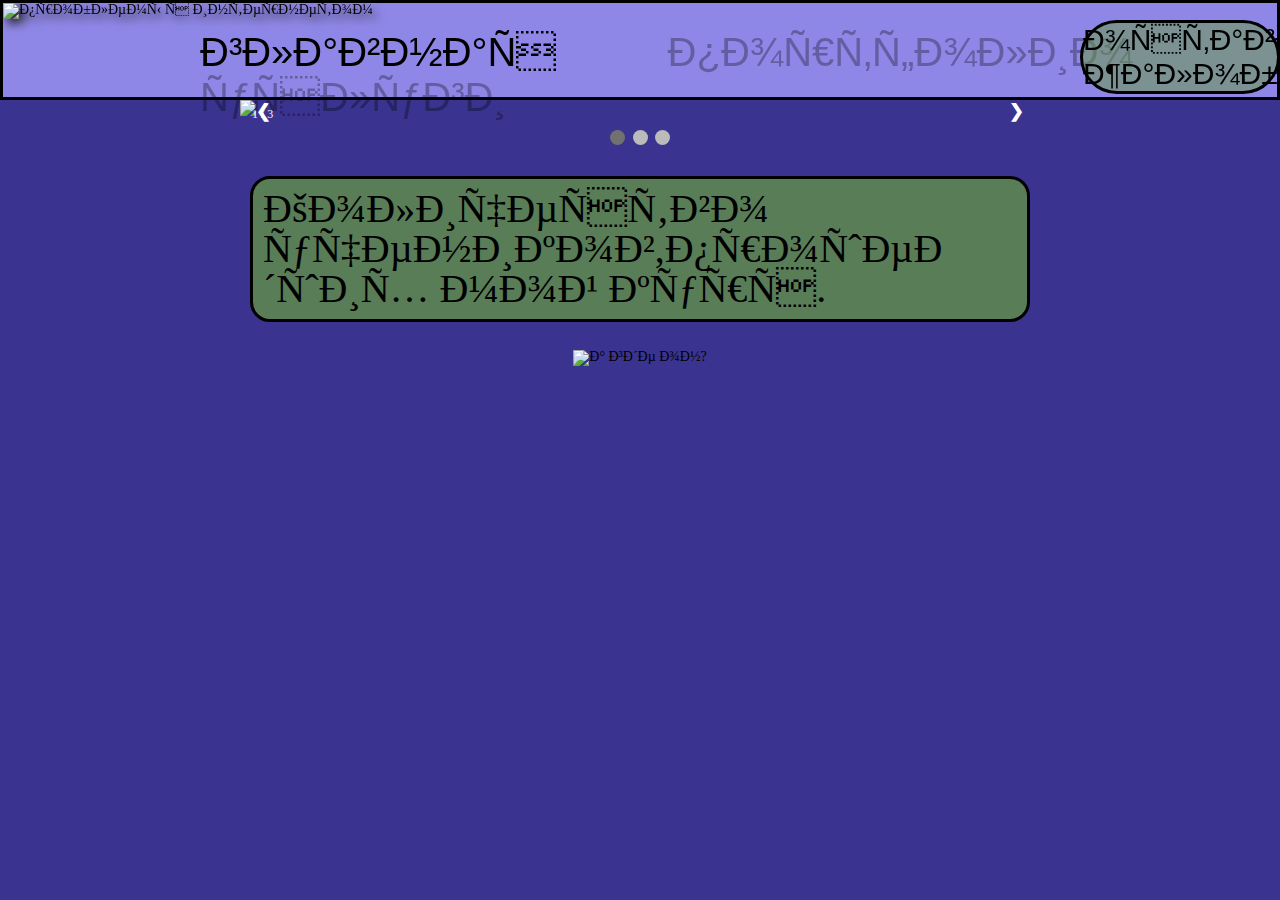
==== index.html @ bd24ee9b "fixit" ====
<!DOCTYPE html>
<html lang="ru">
<head>
    <title>Репитор/главная</title>
    <meta http-equiv="Cotent-type" content="text/html;charset=UTF-8"/>
    <meta name="viewport" content ="width=1300">
    <meta name="format-detection" content="telephone=no">
    <meta name="description" content="">
    <meta name="keywords" content="">
    <meta name="robots" content="none"><!-- запрет индексации полностью -->
    <meta name="Author" content="Maestro"><!-- указываем автора страницы-->
    <meta name="Copyright" content="Maestro"><!-- указываем владельца авторских прав -->
    <meta name="Address" content="Moskow"><!-- адресс офиса -->
     <meta property="og:locale" content="ru_RU"><!-- локализация сайта для ру -->
    <meta property="og:type" content="article"><!-- тип контента статья -->


    <meta name="viewport"  content ="width=device-width,initial-scale=1.0,maximum-scale=1.0,user-scable=0">
    <link rel="stylesheet" href="css/style.css" />
</head>
<body>
    <header class="shapka">
        <div class="shapka__logo">
            <img src="img/логотип .png" alt="проблемы с интернетом">
        </div>
        <div class="shapka__vibor_verh">
            <span class="shapka__main"><a href="index.html">главная</a></span>
            <span class="shapka__profil"><a href="profil.html">портфолио</a></span>
            <span class="shapka__uslugi"><a href="">услуги</a></span>
            <button class="shapka__button">оставить жалобу</button>
        </div>
    </header>
    <div class="slideshow-container">

  <!-- Full-width images with number and caption text -->
  <div class="mySlides fade">
    <div class="numbertext">1 / 3</div>
    <img src="img/1карусель.png" style="width:100%">
    
  </div>

  <div class="mySlides fade">
    <div class="numbertext">2 / 3</div>
    <img src="img/2карусель.png" style="width:100%">
    
  </div>

  <div class="mySlides fade">
    <div class="numbertext">3 / 3</div>
    <img src="img/3каруель.png" style="width:100%">
    
  </div>

  <!-- Next and previous buttons -->
  <a class="prev" onclick="plusSlides(-1)">&#10094;</a>
  <a class="next" onclick="plusSlides(1)">&#10095;</a>
</div>
<br>

<!-- The dots/circles -->
<div style="text-align:center">
  <span class="dot" onclick="currentSlide(1)"></span>
  <span class="dot" onclick="currentSlide(2)"></span>
  <span class="dot" onclick="currentSlide(3)"></span>
</div>
<br>
<br>

<div class="stat">
    <h1>Количество учеников,прошедших мой курс. </h1>
    
</div>
<br>
<br>
<div class="graf">
    <img src="img/график.png" alt="а где он?">
</div>
 

<script>
    var slideIndex = 1;
showSlides(slideIndex);

// Next/previous controls
function plusSlides(n) {
  showSlides(slideIndex += n);
}

// Thumbnail image controls
function currentSlide(n) {
  showSlides(slideIndex = n);
}

function showSlides(n) {
  var i;
  var slides = document.getElementsByClassName("mySlides");
  var dots = document.getElementsByClassName("dot");
  if (n > slides.length) {slideIndex = 1}
  if (n < 1) {slideIndex = slides.length}
  for (i = 0; i < slides.length; i++) {
      slides[i].style.display = "none";
  }
  for (i = 0; i < dots.length; i++) {
      dots[i].className = dots[i].className.replace(" active", "");
  }
  slides[slideIndex-1].style.display = "block";
  dots[slideIndex-1].className += " active";
}
</script>
</body>
</html>
---- css/style.css ----
@charset "UTF-8";
* { /** Звёздочка обозначает ,что обращаемся ко всем тегам*/
  padding: 0; /*внутренний отступ*/
  margin: 0; /*внешний отступ*/
  border: 0; /*выделение с помощью рамки*/
}

*, *:before, *:after {
  -webkit-box-sizing: border-box;
  box-sizing: border-box; /*меняет подсчёт ширины блока*/
}

/*убираем линии обводки*/
:focus, :active {
  outline: none;
}

a:focus, a:active {
  outline: none;
}

nav, footer, header, aside {
  display: block;
} /*делает эти теги блочными*/
html, body {
  height: 100%; /*высота*/
  width: 100%; /*ширина*/
  font-size: 100%; /*размер шрифта*/
  line-height: 1; /*размер отступа сверху и снизу*/
  font-size: 14px; /*размер шрифта*/
  -ms-text-size-adjust: 100%; /*для более удобной работы с шрифтом на мобильных устройств*/
  -moz-text-size-adjust: 100%;
  -webkit-text-size-adjust: 100%;
}

input, button, textarea {
  font-family: inherit;
} /*наследовать семейство шрифта*/
input::-ms-clear {
  display: none;
} /*убирает крестик в интернет экс*/
button {
  cursor: pointer;
} /*убирает отступы для кнопок в файрфоксе*/
button::-moz-focus-inner {
  margin: -1px;
  padding: 0;
  border-width: 1px;
} /*уменьшает кнопку в файрфокс*/
/*Для ссылок запомнить LoVe Fears HAte(снача link потом visited ,focus,hover,active)*/
a, a:visited {
  text-decoration: none;
} /*типизация ссылок*/
a:hover {
  text-decoration: none;
} /*типизация ссылок*/
ul li {
  list-style: none;
} /*очистка стилей маркированных списков*/
img {
  vertical-align: top;
} /*выравнивет картинку по вертикали*/
h1, h2, h3, h4, h5, h6 {
  font-size: inherit;
  font-weight: 400;
} /*обнуление всех заголовков*/
a {
  color: black;
}

body {
  background: #3A338F;
}

.shapka {
  width: 100%;
  height: 100px;
  border: 3px solid black;
  background: rgba(236, 219, 219, 0.5);
  position: sticky;
  top: 0;
  opacity: 70%;
  z-index: 0;
}

.shapka__logo {
  position: static;
}

.shapka__logo img {
  width: 130px;
  -webkit-filter: drop-shadow(5px 5px 5px #222);
  filter: drop-shadow(5px 5px 5px #222);
}

.shapka__vibor_verh {
  position: fixed;
  top: 30px;
  left: 150px;
  font-size: 40px;
  color: #010101;
  font-family: "Inter", sans-serif;
  font-weight: 400;
  line-height: normal;
}

.shapka__main {
  margin: 50px;
}

.shapka__profil {
  margin: 50px;
  opacity: 30%;
}

.shapka__uslugi {
  margin: 50px;
  opacity: 30%;
}

.shapka__button {
  position: fixed;
  right: 0;
  top: 20px;
  font-size: 30px;
  background: rgba(103, 156, 62, 0.5);
  border: 3px solid black;
  border-radius: 40px;
  width: 200px;
}

* {
  -webkit-box-sizing: border-box;
          box-sizing: border-box;
}

/* Slideshow container */
.slideshow-container {
  max-width: 800px;
  position: relative;
  margin: auto;
  z-index: -1;
}

/* Hide the images by default */
.mySlides {
  display: none;
}

/* Next & previous buttons */
.prev, .next {
  cursor: pointer;
  position: absolute;
  top: 50%;
  width: auto;
  margin-top: -22px;
  padding: 16px;
  color: white;
  font-weight: bold;
  font-size: 18px;
  -webkit-transition: 0.6s ease;
  transition: 0.6s ease;
  border-radius: 0 3px 3px 0;
}

/* Position the "next button" to the right */
.next {
  right: 0;
  border-radius: 3px 0 0 3px;
}

/* On hover, add a black background color with a little bit see-through */
.prev:hover, .next:hover {
  background-color: rgba(0, 0, 0, 0.8);
}

/* Caption text */
.text {
  color: #f2f2f2;
  font-size: 15px;
  padding: 8px 12px;
  position: absolute;
  bottom: 8px;
  width: 100%;
  text-align: center;
}

/* Number text (1/3 etc) */
.numbertext {
  color: #f2f2f2;
  font-size: 12px;
  padding: 8px 12px;
  position: absolute;
  top: 0;
}

/* The dots/bullets/indicators */
.dot {
  cursor: pointer;
  height: 15px;
  width: 15px;
  margin: 0 2px;
  background-color: #bbb;
  border-radius: 50%;
  display: inline-block;
  -webkit-transition: background-color 0.6s ease;
  transition: background-color 0.6s ease;
}

.active, .dot:hover {
  background-color: #717171;
}

/* Fading animation */
.fade {
  -webkit-animation-name: fade;
  -webkit-animation-duration: 1.5s;
  animation-name: fade;
  animation-duration: 1.5s;
}

@-webkit-keyframes fade {
  from {
    opacity: 0.4;
  }
  to {
    opacity: 1;
  }
}
@keyframes fade {
  from {
    opacity: 0.4;
  }
  to {
    opacity: 1;
  }
}
.stat {
  font-size: 40px;
  border: 3px solid black;
  background: rgba(103, 156, 62, 0.7);
  border-radius: 20px;
  width: 780px;
  padding: 10px;
  margin: auto;
}

.graf {
  text-align: center;
}

.shapka__profil:hover {
  opacity: 100%;
  background: rgba(54, 146, 85, 0.6);
  border-radius: 15px;
  -webkit-box-shadow: 3px 3px 7px 3px black;
          box-shadow: 3px 3px 7px 3px black;
  width: 50px;
}

.shapka__uslugi:hover {
  opacity: 100%;
  background: rgba(54, 146, 85, 0.6);
  border-radius: 15px;
  -webkit-box-shadow: 3px 3px 7px 3px black;
          box-shadow: 3px 3px 7px 3px black;
}

.shapka__button:hover {
  opacity: 100%;
  background: rgb(54, 146, 85);
  -webkit-box-shadow: 3px 3px 7px 3px black;
          box-shadow: 3px 3px 7px 3px black;
}

.shapka:hover {
  opacity: 100%;
  background-color: rgba(164, 156, 253, 0.8);
}

.shapka__main:hover {
  text-decoration: line-through;
  text-decoration-color: rgb(54, 146, 85);
}

.shapka__logo img:hover {
  width: 195px;
  -webkit-filter: drop-shadow(10px 10px 10px #222);
  filter: drop-shadow(10px 10px 10px #222);
  background-color: rgba(54, 146, 85, 0.6);
}
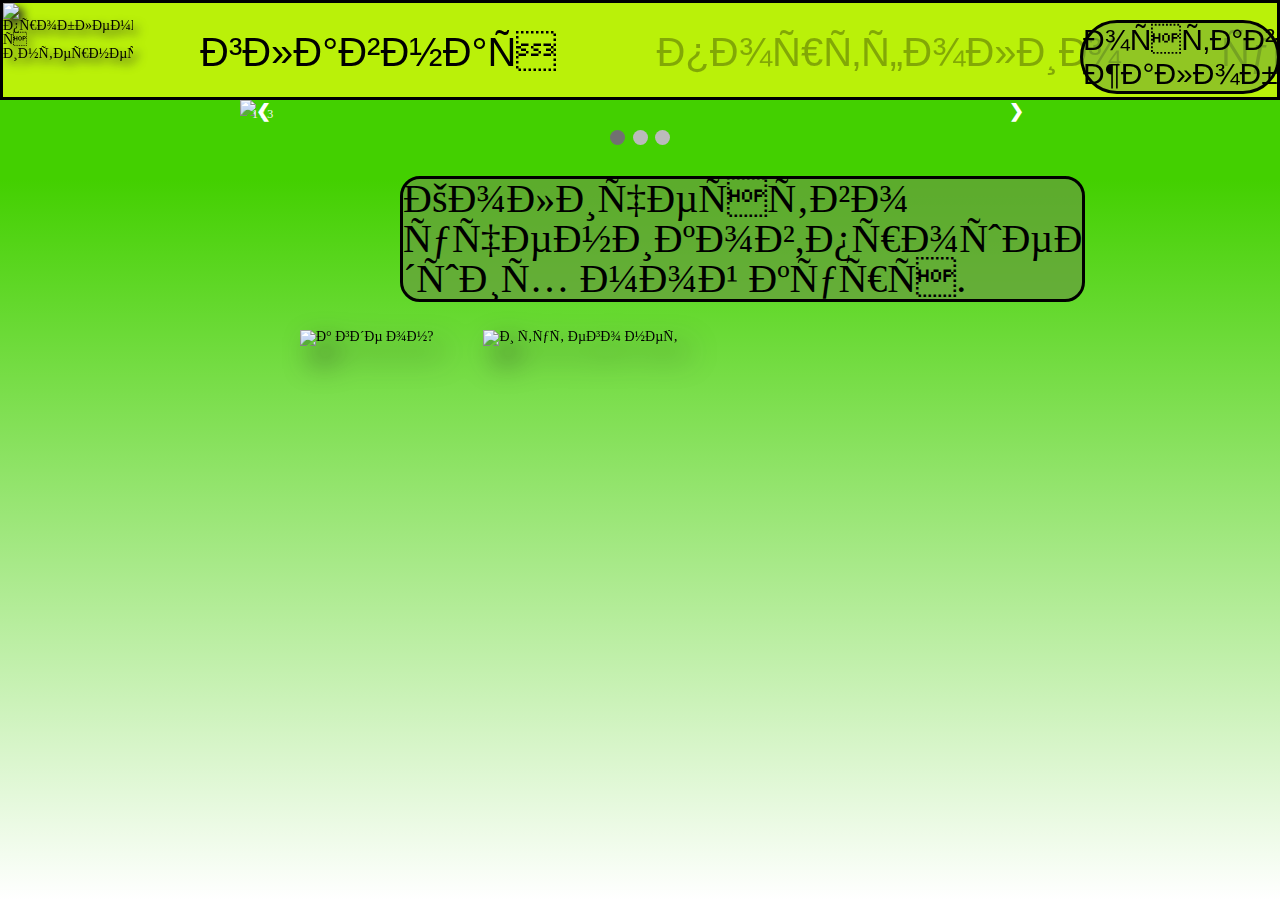
==== commit 4f2c34a7: "update v2.0" ====
--- a/index.html
+++ b/index.html
@@ -1,21 +1,21 @@
 <!DOCTYPE html>
 <html lang="ru">
 <head>
-    <title>Репитор/главная</title>
+    <!-- <title>Репитор/главная</title>
     <meta http-equiv="Cotent-type" content="text/html;charset=UTF-8"/>
     <meta name="viewport" content ="width=1300">
     <meta name="format-detection" content="telephone=no">
     <meta name="description" content="">
     <meta name="keywords" content="">
-    <meta name="robots" content="none"><!-- запрет индексации полностью -->
-    <meta name="Author" content="Maestro"><!-- указываем автора страницы-->
-    <meta name="Copyright" content="Maestro"><!-- указываем владельца авторских прав -->
-    <meta name="Address" content="Moskow"><!-- адресс офиса -->
-     <meta property="og:locale" content="ru_RU"><!-- локализация сайта для ру -->
-    <meta property="og:type" content="article"><!-- тип контента статья -->
+    <meta name="robots" content="none">
+    <meta name="Author" content="Maestro">
+    <meta name="Copyright" content="Maestro">
+    <meta name="Address" content="Moskow">
+     <meta property="og:locale" content="ru_RU">
+    <meta property="og:type" content="article"> -->
 
 
-    <meta name="viewport"  content ="width=device-width,initial-scale=1.0,maximum-scale=1.0,user-scable=0">
+    <!-- <meta name="viewport"  content ="width=device-width,initial-scale=1.0,maximum-scale=1.0,user-scable=0"> -->
     <link rel="stylesheet" href="css/style.css" />
 </head>
 <body>
@@ -67,16 +67,20 @@
 <br>
 
 <div class="stat">
-    <h1>Количество учеников,прошедших мой курс. </h1>
+    <h2 class="stat1">Количество учеников,прошедших мой курс. </h2>
+    <h2 class="stat2">Количество стобальников</h2>
     
 </div>
 <br>
 <br>
 <div class="graf">
-    <img src="img/график.png" alt="а где он?">
+    <div class="graf1">
+        <img src="img/график.png" alt="а где он?">
+    </div>
+    <div class="graf2">
+      <img src="img/график 2.png" alt="и тут его нет">
+    </div>
 </div>
- 
-
 <script>
     var slideIndex = 1;
 showSlides(slideIndex);
--- a/css/style.css
+++ b/css/style.css
@@ -68,19 +68,25 @@
   color: black;
 }
 
+html{
+  height: 100%;
+  display: block;
+}
 body {
-  background: #3A338F;
+  background: linear-gradient(180deg, #43D000 19.91%, rgba(252, 255, 92, 0.00) 100%);
+  background-repeat: no-repeat;
+  background-attachment: fixed;
 }
 
 .shapka {
   width: 100%;
   height: 100px;
   border: 3px solid black;
-  background: rgba(236, 219, 219, 0.5);
+  background: rgba(236, 255, 13, 0.5);
   position: sticky;
   top: 0;
   opacity: 70%;
-  z-index: 0;
+  z-index: 1;
 }
 
 .shapka__logo {
@@ -88,6 +94,8 @@
 }
 
 .shapka__logo img {
+  display: block;
+  z-index: -1;
   width: 130px;
   -webkit-filter: drop-shadow(5px 5px 5px #222);
   filter: drop-shadow(5px 5px 5px #222);
@@ -95,11 +103,16 @@
 
 .shapka__vibor_verh {
   position: fixed;
-  top: 30px;
+  top: -20px;
   left: 150px;
   font-size: 40px;
   color: #010101;
   font-family: "Inter", sans-serif;
+  display: -webkit-box;
+  display: -ms-flexbox;
+  display: flex;
+  -ms-flex-wrap: nowrap;
+      flex-wrap: nowrap;
   font-weight: 400;
   line-height: normal;
 }
@@ -236,17 +249,34 @@
   }
 }
 .stat {
+  display:flex;
   font-size: 40px;
+  margin:0px 400px;
+  gap:400px;
+}
+.stat1 {
+  display:block;
+border: 3px solid black;
+  background: rgba(103, 156, 62, 0.7);
+  border-radius: 20px;
+  width: 700px;
+}
+.stat2 {
+  display:block;
+  width: 700px;
   border: 3px solid black;
   background: rgba(103, 156, 62, 0.7);
   border-radius: 20px;
-  width: 780px;
-  padding: 10px;
-  margin: auto;
+  
 }
 
 .graf {
+  display:flex;
   text-align: center;
+  -webkit-filter: drop-shadow(15px 15px 15px #222);
+  filter: drop-shadow(15px 15px 15px #222);
+  margin:0 300px;
+  gap:50px;
 }
 
 .shapka__profil:hover {
@@ -255,7 +285,6 @@
   border-radius: 15px;
   -webkit-box-shadow: 3px 3px 7px 3px black;
           box-shadow: 3px 3px 7px 3px black;
-  width: 50px;
 }
 
 .shapka__uslugi:hover {
@@ -275,7 +304,7 @@
 
 .shapka:hover {
   opacity: 100%;
-  background-color: rgba(164, 156, 253, 0.8);
+  background: rgba(236, 255, 13, 0.70);;
 }
 
 .shapka__main:hover {
@@ -284,7 +313,6 @@
 }
 
 .shapka__logo img:hover {
-  width: 195px;
   -webkit-filter: drop-shadow(10px 10px 10px #222);
   filter: drop-shadow(10px 10px 10px #222);
   background-color: rgba(54, 146, 85, 0.6);
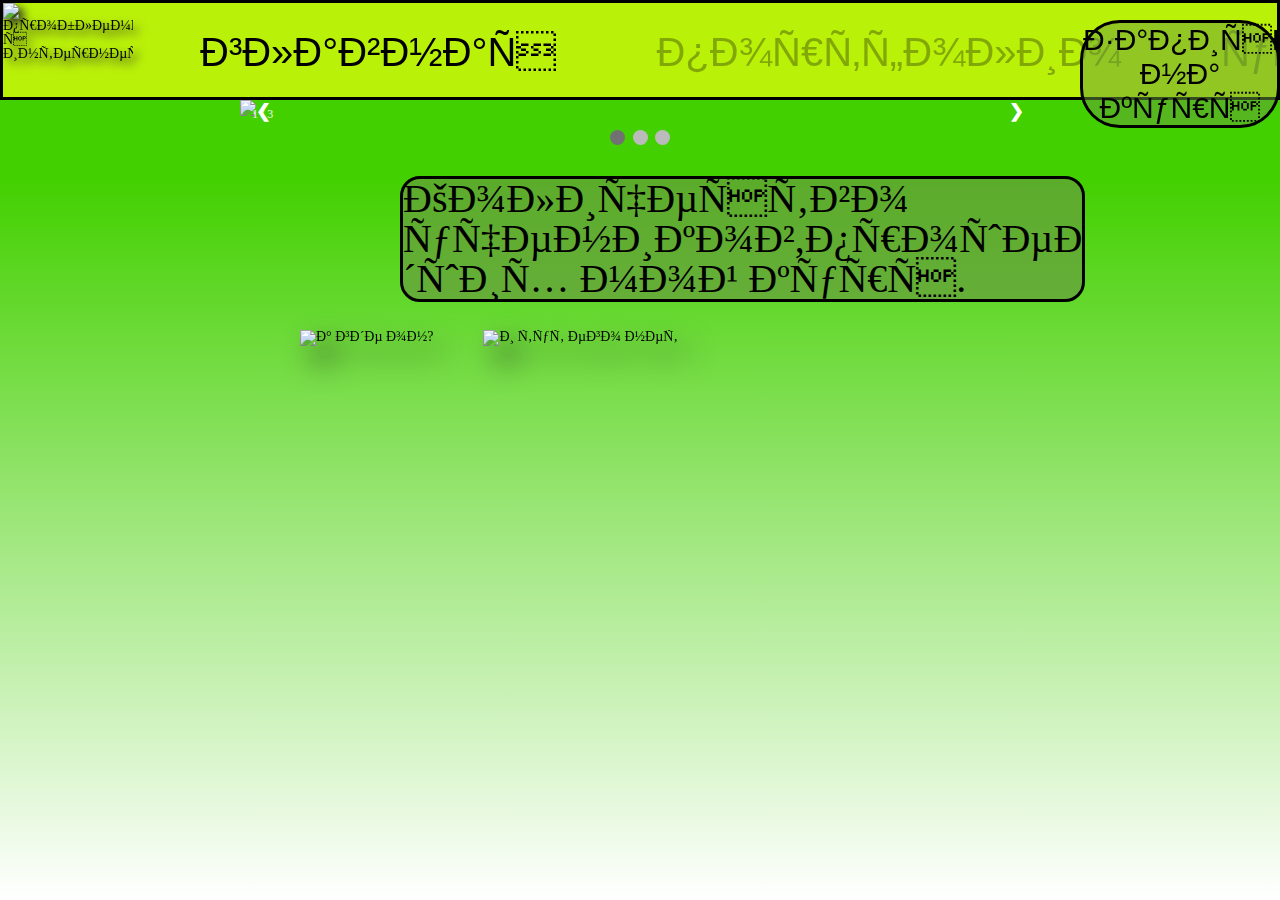
==== commit fabd64a0: "update v 2.01" ====
--- a/index.html
+++ b/index.html
@@ -26,8 +26,8 @@
         <div class="shapka__vibor_verh">
             <span class="shapka__main"><a href="index.html">главная</a></span>
             <span class="shapka__profil"><a href="profil.html">портфолио</a></span>
-            <span class="shapka__uslugi"><a href="">услуги</a></span>
-            <button class="shapka__button">оставить жалобу</button>
+            <span class="shapka__uslugi"><a href="uslugi.html">услуги</a></span>
+            <button class="shapka__button">записаться на курс</button>
         </div>
     </header>
     <div class="slideshow-container">
@@ -111,5 +111,9 @@
   dots[slideIndex-1].className += " active";
 }
 </script>
+<br>
+<br>
+<br>
+
 </body>
 </html>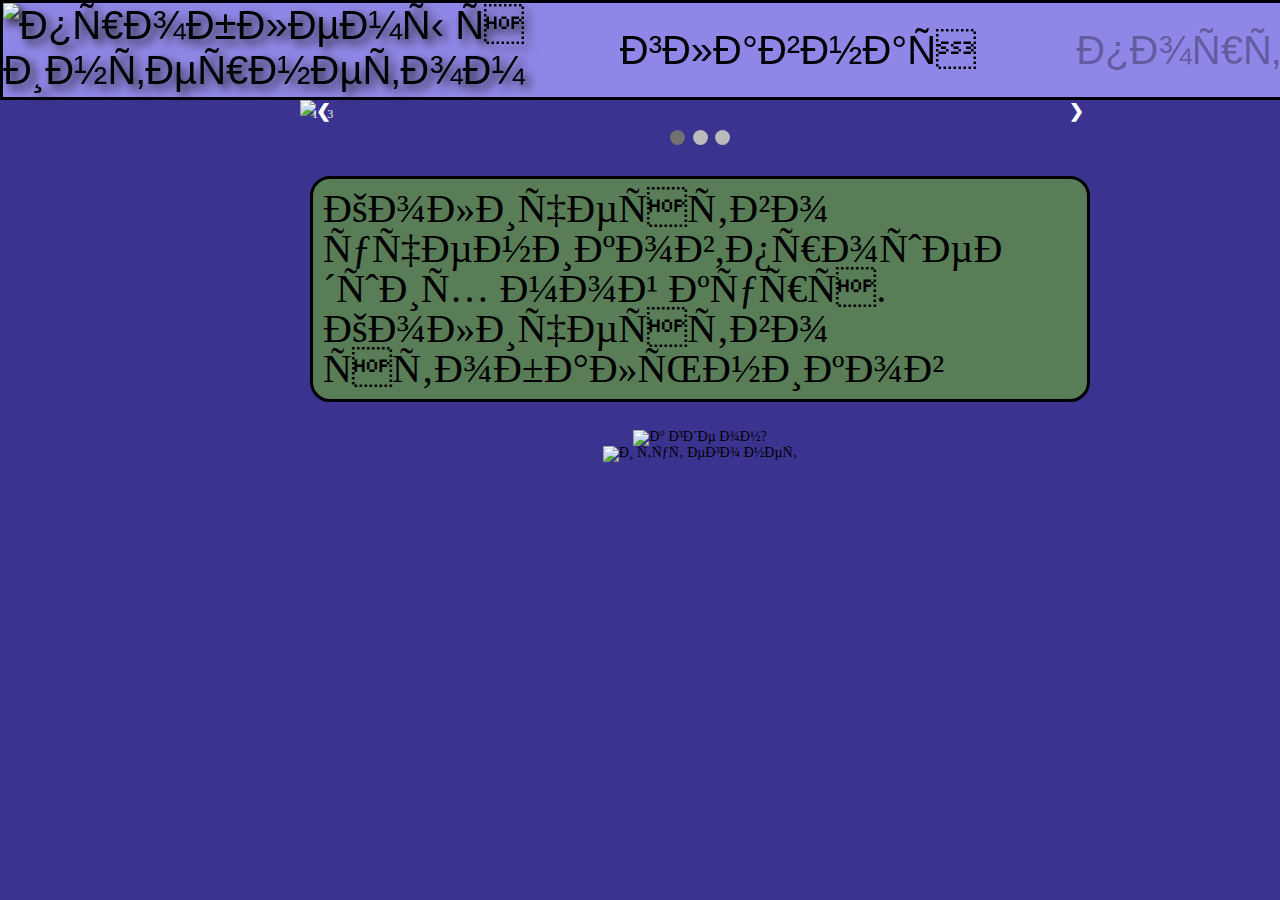
==== commit 8e83fd5c: "update v2.1" ====
--- a/index.html
+++ b/index.html
@@ -1,7 +1,7 @@
 <!DOCTYPE html>
 <html lang="ru">
 <head>
-    <!-- <title>Репитор/главная</title>
+   <title>Репитор/главная</title>
     <meta http-equiv="Cotent-type" content="text/html;charset=UTF-8"/>
     <meta name="viewport" content ="width=1300">
     <meta name="format-detection" content="telephone=no">
@@ -12,21 +12,24 @@
     <meta name="Copyright" content="Maestro">
     <meta name="Address" content="Moskow">
      <meta property="og:locale" content="ru_RU">
-    <meta property="og:type" content="article"> -->
+    <meta property="og:type" content="article"> 
 
 
-    <!-- <meta name="viewport"  content ="width=device-width,initial-scale=1.0,maximum-scale=1.0,user-scable=0"> -->
-    <link rel="stylesheet" href="css/style.css" />
+   <meta name="viewport"  content ="width=device-width,initial-scale=1.0,maximum-scale=1.0,user-scable=0">
+    <link rel="stylesheet" href="css/style.css" /> 
 </head>
 <body>
     <header class="shapka">
+        <div class="shapka__vibor_verh">
         <div class="shapka__logo">
             <img src="img/логотип .png" alt="проблемы с интернетом">
         </div>
-        <div class="shapka__vibor_verh">
-            <span class="shapka__main"><a href="index.html">главная</a></span>
+            <div class="vibor_knopki">
+                <span class="shapka__main"><a href="index.html">главная</a></span>
             <span class="shapka__profil"><a href="profil.html">портфолио</a></span>
             <span class="shapka__uslugi"><a href="uslugi.html">услуги</a></span>
+            
+            </div>
             <button class="shapka__button">записаться на курс</button>
         </div>
     </header>
--- a/css/style.css
+++ b/css/style.css
@@ -68,78 +68,68 @@
   color: black;
 }
 
-html{
-  height: 100%;
-  display: block;
-}
 body {
-  background: linear-gradient(180deg, #43D000 19.91%, rgba(252, 255, 92, 0.00) 100%);
-  background-repeat: no-repeat;
-  background-attachment: fixed;
+  background: #3A338F;
+  width: 1400px;
+  margin: 0px auto;
 }
 
 .shapka {
   width: 100%;
   height: 100px;
   border: 3px solid black;
-  background: rgba(236, 255, 13, 0.5);
+  background: rgba(236, 219, 219, 0.5);
   position: sticky;
   top: 0;
   opacity: 70%;
-  z-index: 1;
-}
-
-.shapka__logo {
-  position: static;
+  z-index: 0;
 }
 
 .shapka__logo img {
-  display: block;
-  z-index: -1;
   width: 130px;
   -webkit-filter: drop-shadow(5px 5px 5px #222);
   filter: drop-shadow(5px 5px 5px #222);
 }
 
 .shapka__vibor_verh {
-  position: fixed;
-  top: -20px;
-  left: 150px;
   font-size: 40px;
   color: #010101;
   font-family: "Inter", sans-serif;
-  display: -webkit-box;
-  display: -ms-flexbox;
-  display: flex;
+  height: 100px;
   -ms-flex-wrap: nowrap;
       flex-wrap: nowrap;
   font-weight: 400;
   line-height: normal;
-}
-
-.shapka__main {
-  margin: 50px;
+  display: -webkit-box;
+  display: -ms-flexbox;
+  display: flex;
+  gap: 70px;
+}
+
+.vibor_knopki {
+  margin: 25px;
+  display: -webkit-box;
+  display: -ms-flexbox;
+  display: flex;
+  gap: 100px;
 }
 
 .shapka__profil {
-  margin: 50px;
   opacity: 30%;
 }
 
 .shapka__uslugi {
-  margin: 50px;
   opacity: 30%;
 }
 
 .shapka__button {
-  position: fixed;
-  right: 0;
-  top: 20px;
+  margin: 8px 0 0 150px;
+  width: 200px;
+  height: 80px;
   font-size: 30px;
   background: rgba(103, 156, 62, 0.5);
   border: 3px solid black;
   border-radius: 40px;
-  width: 200px;
 }
 
 * {
@@ -249,34 +239,17 @@
   }
 }
 .stat {
-  display:flex;
   font-size: 40px;
-  margin:0px 400px;
-  gap:400px;
-}
-.stat1 {
-  display:block;
-border: 3px solid black;
-  background: rgba(103, 156, 62, 0.7);
-  border-radius: 20px;
-  width: 700px;
-}
-.stat2 {
-  display:block;
-  width: 700px;
   border: 3px solid black;
   background: rgba(103, 156, 62, 0.7);
   border-radius: 20px;
-  
+  width: 780px;
+  padding: 10px;
+  margin: auto;
 }
 
 .graf {
-  display:flex;
   text-align: center;
-  -webkit-filter: drop-shadow(15px 15px 15px #222);
-  filter: drop-shadow(15px 15px 15px #222);
-  margin:0 300px;
-  gap:50px;
 }
 
 .shapka__profil:hover {
@@ -304,7 +277,7 @@
 
 .shapka:hover {
   opacity: 100%;
-  background: rgba(236, 255, 13, 0.70);;
+  background-color: rgba(164, 156, 253, 0.8);
 }
 
 .shapka__main:hover {
@@ -313,6 +286,7 @@
 }
 
 .shapka__logo img:hover {
+  width: 195px;
   -webkit-filter: drop-shadow(10px 10px 10px #222);
   filter: drop-shadow(10px 10px 10px #222);
   background-color: rgba(54, 146, 85, 0.6);
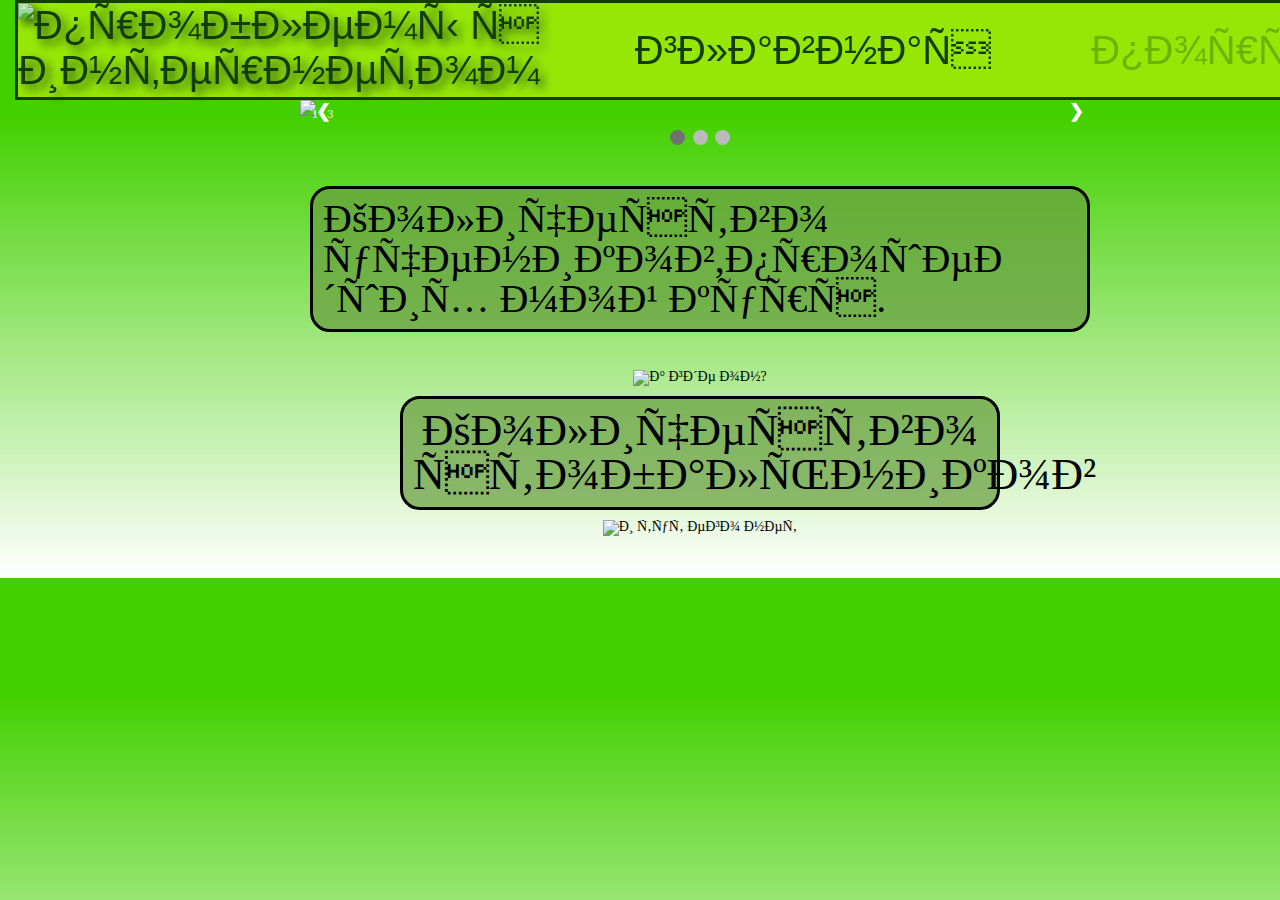
==== commit 9b5427fd: "update v2.1" ====
--- a/index.html
+++ b/index.html
@@ -15,7 +15,7 @@
     <meta property="og:type" content="article"> 
 
 
-   <meta name="viewport"  content ="width=device-width,initial-scale=1.0,maximum-scale=1.0,user-scable=0">
+   <meta name="viewport"  content ="width=1400">
     <link rel="stylesheet" href="css/style.css" /> 
 </head>
 <body>
@@ -70,8 +70,8 @@
 <br>
 
 <div class="stat">
-    <h2 class="stat1">Количество учеников,прошедших мой курс. </h2>
-    <h2 class="stat2">Количество стобальников</h2>
+    <h2 class="stat2">Количество учеников,прошедших мой курс. </h2>
+    
     
 </div>
 <br>
@@ -79,6 +79,9 @@
 <div class="graf">
     <div class="graf1">
         <img src="img/график.png" alt="а где он?">
+    </div>
+    <div class="stat1">
+    <h2 class="stat2">Количество стобальников</h2>
     </div>
     <div class="graf2">
       <img src="img/график 2.png" alt="и тут его нет">
--- a/css/style.css
+++ b/css/style.css
@@ -68,17 +68,22 @@
   color: black;
 }
 
+html,body {
+  height: max-content;
+}
+
 body {
-  background: #3A338F;
+  background: linear-gradient(180deg, #43D000 19.91%, rgba(252, 255, 92, 0.00) 100%);
   width: 1400px;
   margin: 0px auto;
+  padding:0 15px;
 }
 
 .shapka {
   width: 100%;
   height: 100px;
   border: 3px solid black;
-  background: rgba(236, 219, 219, 0.5);
+  background: rgba(236, 255, 13, 0.70);
   position: sticky;
   top: 0;
   opacity: 70%;
@@ -245,13 +250,21 @@
   border-radius: 20px;
   width: 780px;
   padding: 10px;
-  margin: auto;
+  margin: 10px auto;
+}
+.stat1 {
+  font-size: 44px;
+  border: 3px solid black;
+  background: rgba(103, 156, 62, 0.7);
+  border-radius: 20px;
+  width: 600px;
+  padding: 10px;
+  margin: 10px auto;
 }
 
 .graf {
   text-align: center;
 }
-
 .shapka__profil:hover {
   opacity: 100%;
   background: rgba(54, 146, 85, 0.6);
@@ -277,7 +290,8 @@
 
 .shapka:hover {
   opacity: 100%;
-  background-color: rgba(164, 156, 253, 0.8);
+  background: rgba(236, 255, 13, 0.7);
+
 }
 
 .shapka__main:hover {
@@ -286,7 +300,6 @@
 }
 
 .shapka__logo img:hover {
-  width: 195px;
   -webkit-filter: drop-shadow(10px 10px 10px #222);
   filter: drop-shadow(10px 10px 10px #222);
   background-color: rgba(54, 146, 85, 0.6);
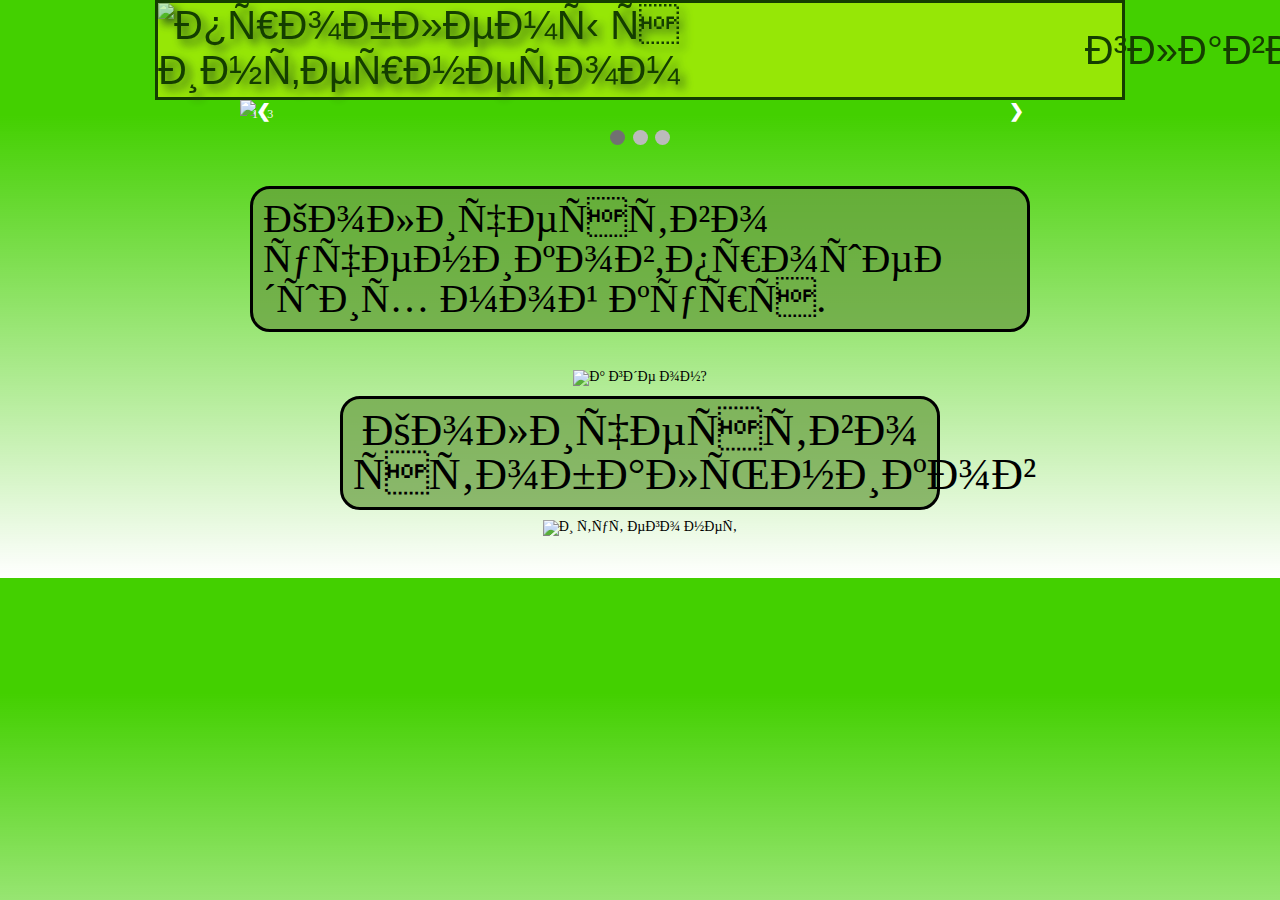
==== commit 4d019e09: "update(adaptive)" ====
--- a/index.html
+++ b/index.html
@@ -15,10 +15,11 @@
     <meta property="og:type" content="article"> 
 
 
-   <meta name="viewport"  content ="width=1400">
+   <meta name="viewport"  content ="width=divice-width">
     <link rel="stylesheet" href="css/style.css" /> 
 </head>
 <body>
+    <div class="container">
     <header class="shapka">
         <div class="shapka__vibor_verh">
         <div class="shapka__logo">
@@ -120,6 +121,6 @@
 <br>
 <br>
 <br>
-
+</div>
 </body>
 </html>--- a/css/style.css
+++ b/css/style.css
@@ -70,14 +70,40 @@
 
 html,body {
   height: max-content;
+
 }
 
 body {
+  
   background: linear-gradient(180deg, #43D000 19.91%, rgba(252, 255, 92, 0.00) 100%);
-  width: 1400px;
   margin: 0px auto;
-  padding:0 15px;
-}
+  
+}
+.container{
+    margin: 0 auto;
+    max-width: 1864px;
+  }
+@media (max-width:1864px){
+  .container{
+    max-width: 1400px;
+  }
+}
+@media (max-width:1400px){
+  .container{
+    max-width: 970px;
+  }
+}
+@media (max-width:992px){
+  .container{
+    max-width: 750px;
+  }
+}
+@media (max-width:767px){
+  .container{
+    max-width: none;
+  }
+}
+
 
 .shapka {
   width: 100%;
@@ -91,7 +117,7 @@
 }
 
 .shapka__logo img {
-  width: 130px;
+  
   -webkit-filter: drop-shadow(5px 5px 5px #222);
   filter: drop-shadow(5px 5px 5px #222);
 }
@@ -108,7 +134,7 @@
   display: -webkit-box;
   display: -ms-flexbox;
   display: flex;
-  gap: 70px;
+  gap: 380px;
 }
 
 .vibor_knopki {
@@ -128,7 +154,7 @@
 }
 
 .shapka__button {
-  margin: 8px 0 0 150px;
+  margin: 8px 0px 0 0;
   width: 200px;
   height: 80px;
   font-size: 30px;
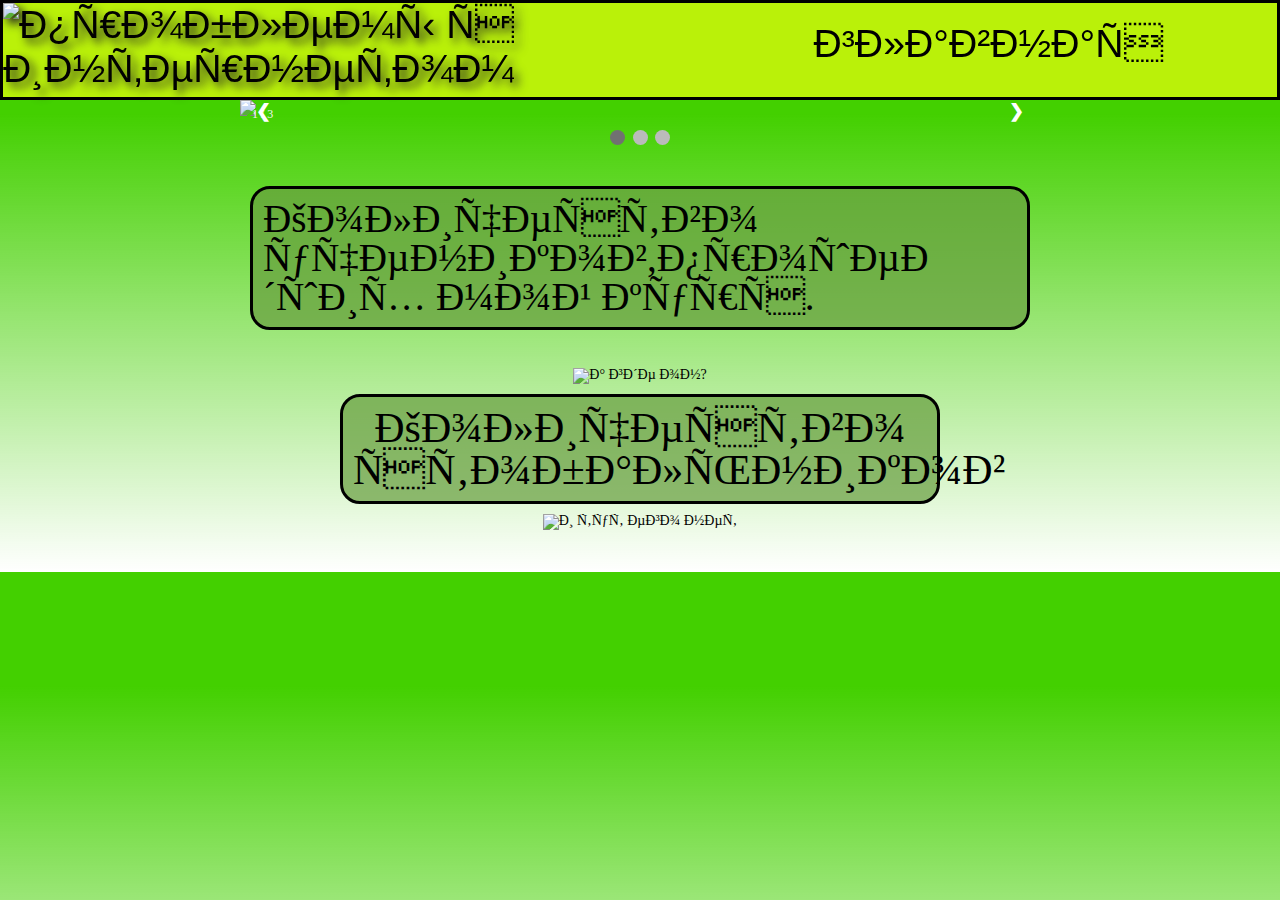
==== commit 63d3af14: "Add files via upload" ====
--- a/index.html
+++ b/index.html
@@ -3,7 +3,6 @@
 <head>
    <title>Репитор/главная</title>
     <meta http-equiv="Cotent-type" content="text/html;charset=UTF-8"/>
-    <meta name="viewport" content ="width=1300">
     <meta name="format-detection" content="telephone=no">
     <meta name="description" content="">
     <meta name="keywords" content="">
@@ -13,14 +12,12 @@
     <meta name="Address" content="Moskow">
      <meta property="og:locale" content="ru_RU">
     <meta property="og:type" content="article"> 
-
-
-   <meta name="viewport"  content ="width=divice-width">
+   <meta name="viewport"  content ="width=device-width">
     <link rel="stylesheet" href="css/style.css" /> 
 </head>
 <body>
     <div class="container">
-    <header class="shapka">
+    <div class="shapka">
         <div class="shapka__vibor_verh">
         <div class="shapka__logo">
             <img src="img/логотип .png" alt="проблемы с интернетом">
@@ -33,7 +30,7 @@
             </div>
             <button class="shapka__button">записаться на курс</button>
         </div>
-    </header>
+    </div>
     <div class="slideshow-container">
 
   <!-- Full-width images with number and caption text -->
@@ -88,6 +85,7 @@
       <img src="img/график 2.png" alt="и тут его нет">
     </div>
 </div>
+</div>
 <script>
     var slideIndex = 1;
 showSlides(slideIndex);
--- a/css/style.css
+++ b/css/style.css
@@ -85,12 +85,7 @@
   }
 @media (max-width:1864px){
   .container{
-    max-width: 1400px;
-  }
-}
-@media (max-width:1400px){
-  .container{
-    max-width: 970px;
+    max-width: 1864px;
   }
 }
 @media (max-width:992px){
@@ -103,10 +98,13 @@
     max-width: none;
   }
 }
-
-
+@media (max-width:767px){
+  .container{
+    max-width: 767px;
+  }
+}
 .shapka {
-  width: 100%;
+  width=device;
   height: 100px;
   border: 3px solid black;
   background: rgba(236, 255, 13, 0.70);
@@ -123,7 +121,7 @@
 }
 
 .shapka__vibor_verh {
-  font-size: 40px;
+  font-size: 280%;
   color: #010101;
   font-family: "Inter", sans-serif;
   height: 100px;
@@ -134,15 +132,15 @@
   display: -webkit-box;
   display: -ms-flexbox;
   display: flex;
-  gap: 380px;
+  gap: 22%;
 }
 
 .vibor_knopki {
-  margin: 25px;
+  margin: 1.5%;
   display: -webkit-box;
   display: -ms-flexbox;
   display: flex;
-  gap: 100px;
+  gap: 25%;
 }
 
 .shapka__profil {
@@ -154,10 +152,10 @@
 }
 
 .shapka__button {
-  margin: 8px 0px 0 0;
-  width: 200px;
-  height: 80px;
-  font-size: 30px;
+  margin: 0.5% 0 0 -2%;
+  
+  height: 80%;
+  font-size: 80%;
   background: rgba(103, 156, 62, 0.5);
   border: 3px solid black;
   border-radius: 40px;
@@ -270,7 +268,7 @@
   }
 }
 .stat {
-  font-size: 40px;
+  font-size: 280%;
   border: 3px solid black;
   background: rgba(103, 156, 62, 0.7);
   border-radius: 20px;
@@ -279,7 +277,7 @@
   margin: 10px auto;
 }
 .stat1 {
-  font-size: 44px;
+  font-size: 300%;
   border: 3px solid black;
   background: rgba(103, 156, 62, 0.7);
   border-radius: 20px;
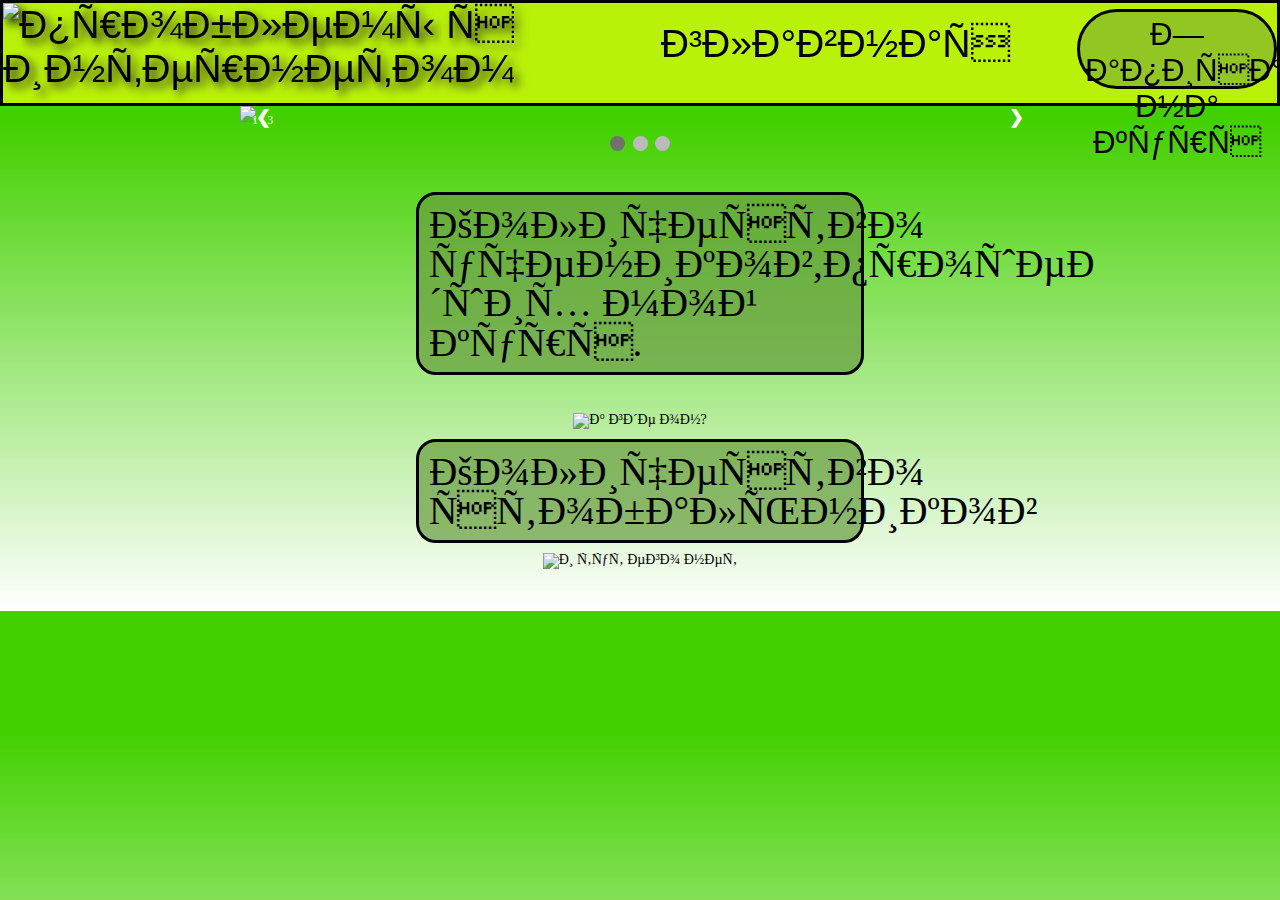
==== commit 56765e19: "real adaptive" ====
--- a/index.html
+++ b/index.html
@@ -15,20 +15,20 @@
    <meta name="viewport"  content ="width=device-width">
     <link rel="stylesheet" href="css/style.css" /> 
 </head>
+<div class="container">
 <body>
-    <div class="container">
+
     <div class="shapka">
         <div class="shapka__vibor_verh">
         <div class="shapka__logo">
             <img src="img/логотип .png" alt="проблемы с интернетом">
         </div>
             <div class="vibor_knopki">
-                <span class="shapka__main"><a href="index.html">главная</a></span>
+            <span class="shapka__main"><a href="index.html">главная</a></span>
             <span class="shapka__profil"><a href="profil.html">портфолио</a></span>
             <span class="shapka__uslugi"><a href="uslugi.html">услуги</a></span>
-            
             </div>
-            <button class="shapka__button">записаться на курс</button>
+            <button class="shapka__button">Записаться на курс</button>
         </div>
     </div>
     <div class="slideshow-container">
@@ -48,77 +48,76 @@
 
   <div class="mySlides fade">
     <div class="numbertext">3 / 3</div>
-    <img src="img/3каруель.png" style="width:100%">
+    <img src="img/3карусель.png" style="width:100%">
     
   </div>
 
   <!-- Next and previous buttons -->
   <a class="prev" onclick="plusSlides(-1)">&#10094;</a>
   <a class="next" onclick="plusSlides(1)">&#10095;</a>
+    </div>
+    <br>
+
+    <!-- The dots/circles -->
+    <div style="text-align:center">
+      <span class="dot" onclick="currentSlide(1)"></span>
+      <span class="dot" onclick="currentSlide(2)"></span>
+      <span class="dot" onclick="currentSlide(3)"></span>
+    </div>
+    <br>
+    <br>
+
+    <div class="stat">
+        <h2 class="stat2">Количество учеников,прошедших мой курс. </h2>
+        
+        
+    </div>
+    <br>
+    <br>
+    <div class="graf">
+        <div class="graf1">
+            <img src="img/график.png" alt="а где он?">
+        </div>
+        <div class="stat">
+        <h2 class="stat2">Количество стобальников</h2>
+        </div>
+        <div class="graf2">
+          <img src="img/график 2.png" alt="и тут его нет">
+        </div>
+    </div>
+    <script>
+        var slideIndex = 1;
+    showSlides(slideIndex);
+
+    // Next/previous controls
+    function plusSlides(n) {
+      showSlides(slideIndex += n);
+    }
+
+    // Thumbnail image controls
+    function currentSlide(n) {
+      showSlides(slideIndex = n);
+    }
+
+    function showSlides(n) {
+      var i;
+      var slides = document.getElementsByClassName("mySlides");
+      var dots = document.getElementsByClassName("dot");
+      if (n > slides.length) {slideIndex = 1}
+      if (n < 1) {slideIndex = slides.length}
+      for (i = 0; i < slides.length; i++) {
+          slides[i].style.display = "none";
+      }
+      for (i = 0; i < dots.length; i++) {
+          dots[i].className = dots[i].className.replace(" active", "");
+      }
+      slides[slideIndex-1].style.display = "block";
+      dots[slideIndex-1].className += " active";
+    }
+    </script>
+    <br>
+    <br>
+    <br>
+</body>
 </div>
-<br>
-
-<!-- The dots/circles -->
-<div style="text-align:center">
-  <span class="dot" onclick="currentSlide(1)"></span>
-  <span class="dot" onclick="currentSlide(2)"></span>
-  <span class="dot" onclick="currentSlide(3)"></span>
-</div>
-<br>
-<br>
-
-<div class="stat">
-    <h2 class="stat2">Количество учеников,прошедших мой курс. </h2>
-    
-    
-</div>
-<br>
-<br>
-<div class="graf">
-    <div class="graf1">
-        <img src="img/график.png" alt="а где он?">
-    </div>
-    <div class="stat1">
-    <h2 class="stat2">Количество стобальников</h2>
-    </div>
-    <div class="graf2">
-      <img src="img/график 2.png" alt="и тут его нет">
-    </div>
-</div>
-</div>
-<script>
-    var slideIndex = 1;
-showSlides(slideIndex);
-
-// Next/previous controls
-function plusSlides(n) {
-  showSlides(slideIndex += n);
-}
-
-// Thumbnail image controls
-function currentSlide(n) {
-  showSlides(slideIndex = n);
-}
-
-function showSlides(n) {
-  var i;
-  var slides = document.getElementsByClassName("mySlides");
-  var dots = document.getElementsByClassName("dot");
-  if (n > slides.length) {slideIndex = 1}
-  if (n < 1) {slideIndex = slides.length}
-  for (i = 0; i < slides.length; i++) {
-      slides[i].style.display = "none";
-  }
-  for (i = 0; i < dots.length; i++) {
-      dots[i].className = dots[i].className.replace(" active", "");
-  }
-  slides[slideIndex-1].style.display = "block";
-  dots[slideIndex-1].className += " active";
-}
-</script>
-<br>
-<br>
-<br>
-</div>
-</body>
 </html>--- a/css/style.css
+++ b/css/style.css
@@ -68,71 +68,37 @@
   color: black;
 }
 
-html,body {
+html, body {
+  height: -webkit-max-content;
+  height: -moz-max-content;
   height: max-content;
-
 }
 
 body {
-  
-  background: linear-gradient(180deg, #43D000 19.91%, rgba(252, 255, 92, 0.00) 100%);
+  background: -webkit-gradient(linear, left top, left bottom, color-stop(19.91%, #43D000), to(rgba(252, 255, 92, 0)));
+  background: linear-gradient(180deg, #43D000 19.91%, rgba(252, 255, 92, 0) 100%);
   margin: 0px auto;
-  
-}
-.container{
-    margin: 0 auto;
-    max-width: 1864px;
-  }
-@media (max-width:1864px){
-  .container{
-    max-width: 1864px;
-  }
-}
-@media (max-width:992px){
-  .container{
-    max-width: 750px;
-  }
-}
-@media (max-width:767px){
-  .container{
-    max-width: none;
-  }
-}
-@media (max-width:767px){
-  .container{
-    max-width: 767px;
-  }
-}
-.shapka {
-  width=device;
-  height: 100px;
-  border: 3px solid black;
-  background: rgba(236, 255, 13, 0.70);
-  position: sticky;
-  top: 0;
-  opacity: 70%;
-  z-index: 0;
-}
-
-.shapka__logo img {
-  
-  -webkit-filter: drop-shadow(5px 5px 5px #222);
-  filter: drop-shadow(5px 5px 5px #222);
+}
+
+.container {
+  margin: 0 auto;
+  max-width: 1864px;
 }
 
 .shapka__vibor_verh {
+  position: relative;
   font-size: 280%;
   color: #010101;
   font-family: "Inter", sans-serif;
   height: 100px;
   -ms-flex-wrap: nowrap;
-      flex-wrap: nowrap;
+  flex-wrap: nowrap;
   font-weight: 400;
   line-height: normal;
   display: -webkit-box;
   display: -ms-flexbox;
   display: flex;
-  gap: 22%;
+  gap: 25%;
 }
 
 .vibor_knopki {
@@ -143,6 +109,20 @@
   gap: 25%;
 }
 
+.shapka {
+  border: 3px solid black;
+  background: rgba(236, 255, 13, 0.7);
+  position: sticky;
+  top: 0;
+  opacity: 70%;
+  z-index: 0;
+}
+
+.shapka__logo img {
+  -webkit-filter: drop-shadow(5px 5px 5px #222);
+  filter: drop-shadow(5px 5px 5px #222);
+}
+
 .shapka__profil {
   opacity: 30%;
 }
@@ -152,8 +132,12 @@
 }
 
 .shapka__button {
-  margin: 0.5% 0 0 -2%;
-  
+  position: absolute;
+  top: 0;
+  right: 0;
+  margin: 0.5% 0 0 60px;
+  padding: 5px;
+  width: 200px;
   height: 80%;
   font-size: 80%;
   background: rgba(103, 156, 62, 0.5);
@@ -163,7 +147,7 @@
 
 * {
   -webkit-box-sizing: border-box;
-          box-sizing: border-box;
+  box-sizing: border-box;
 }
 
 /* Slideshow container */
@@ -272,16 +256,17 @@
   border: 3px solid black;
   background: rgba(103, 156, 62, 0.7);
   border-radius: 20px;
-  width: 780px;
+  width: 35%;
   padding: 10px;
   margin: 10px auto;
 }
+
 .stat1 {
   font-size: 300%;
   border: 3px solid black;
   background: rgba(103, 156, 62, 0.7);
   border-radius: 20px;
-  width: 600px;
+  width: 35%;
   padding: 10px;
   margin: 10px auto;
 }
@@ -289,12 +274,17 @@
 .graf {
   text-align: center;
 }
+
 .shapka__profil:hover {
   opacity: 100%;
   background: rgba(54, 146, 85, 0.6);
   border-radius: 15px;
   -webkit-box-shadow: 3px 3px 7px 3px black;
-          box-shadow: 3px 3px 7px 3px black;
+  box-shadow: 3px 3px 7px 3px black;
+}
+
+.graf img {
+  width: 35%;
 }
 
 .shapka__uslugi:hover {
@@ -302,20 +292,19 @@
   background: rgba(54, 146, 85, 0.6);
   border-radius: 15px;
   -webkit-box-shadow: 3px 3px 7px 3px black;
-          box-shadow: 3px 3px 7px 3px black;
+  box-shadow: 3px 3px 7px 3px black;
 }
 
 .shapka__button:hover {
   opacity: 100%;
   background: rgb(54, 146, 85);
   -webkit-box-shadow: 3px 3px 7px 3px black;
-          box-shadow: 3px 3px 7px 3px black;
+  box-shadow: 3px 3px 7px 3px black;
 }
 
 .shapka:hover {
   opacity: 100%;
   background: rgba(236, 255, 13, 0.7);
-
 }
 
 .shapka__main:hover {
@@ -327,4 +316,90 @@
   -webkit-filter: drop-shadow(10px 10px 10px #222);
   filter: drop-shadow(10px 10px 10px #222);
   background-color: rgba(54, 146, 85, 0.6);
+}
+
+@media (max-width: 1280px) {
+  .container {
+    max-width: 1280px;
+  }
+  .shapka__vibor_verh {
+    gap: 10%;
+  }
+}
+@media (max-width: 1024px) {
+  .container {
+    max-width: 1024px;
+  }
+  .shapka__vibor_verh {
+    gap: 5%;
+    font-size: 240%;
+  }
+  .vibor_knopki {
+    padding: 10px 0 0 0;
+  }
+}
+@media (max-width: 820px) {
+  .container {
+    max-width: 820px;
+  }
+  .shapka__vibor_verh {
+    gap: 10%;
+    font-size: 200%;
+  }
+  .stat {
+    font-size: 250%;
+    width: 78%;
+  }
+  .shapka__logo img {
+    width: 93%;
+  }
+  .shapka {
+    height: 100px;
+  }
+  .shapka__button {
+    font-size: 100%;
+    height: 80px;
+    width: 160px;
+  }
+  .vibor_knopki {
+    gap: 8%;
+    padding: 20px 0 0 0;
+  }
+  .graf img {
+    width: 80%;
+  }
+}
+@media (max-width: 480px) {
+  .container {
+    width: 480px;
+  }
+  .shapka__vibor_verh {
+    gap: 0%;
+    font-size: 110%;
+    margin: 0 130px 0 0;
+  }
+  .vibor_knopki {
+    padding: 10px 0 0 0;
+  }
+  .stat {
+    font-size: 150%;
+    width: 78%;
+  }
+  .shapka__logo img {
+    width: 60%;
+  }
+  .shapka {
+    height: 60px;
+  }
+  .shapka__button {
+    height: 46px;
+    width: 100px;
+    margin: 5px -130px 0 0;
+  }
+  .vibor_knopki {
+    gap: 8%;
+  }
+  .graf img {
+    width: 80%;
+  }
 }